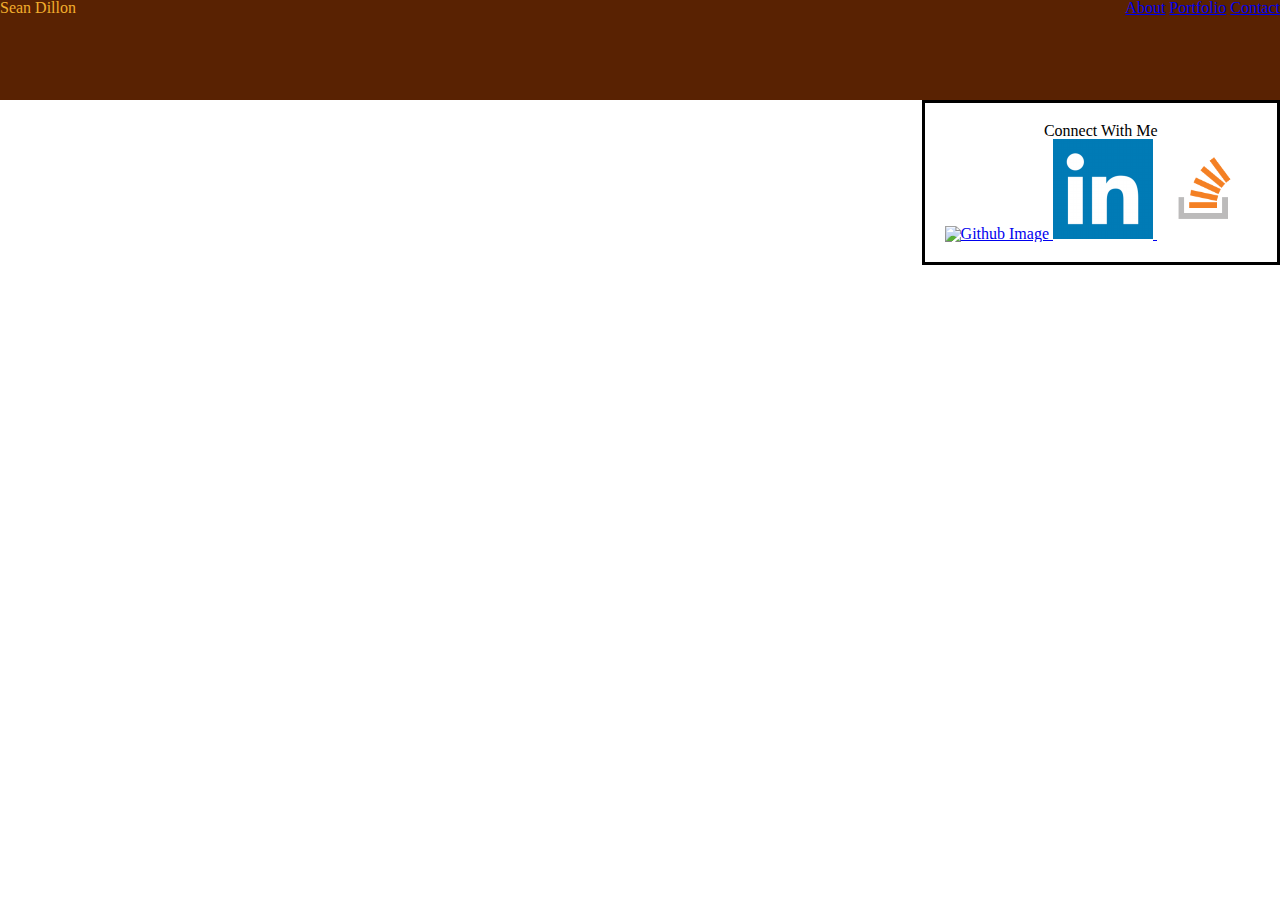
==== index.html @ 2a978545 "basic port" ====
<!DOCTYPE html>
<html>
<head>
<link rel="stylesheet" type="text/css" href="./assets/css/reset.css">
<link rel="stylesheet" type="text/css" href="./assets/css/style.css">

<title> <b> Basic Portfolio </b> </title>
</head>

<body>

<div class="header">
<h1> Sean Dillon 

<div class="links">
<a href= "index.html">About</a>

<a href= "portfolio.html">Portfolio</a>

<a href= "contact.html">Contact</a> </h1>

</div>
</div>

<div class="icons">
	<p> Connect With Me </p>
	<a href= https://github.com/seandillon1224> <img src= "./assets/images/GitHub-mark.png" alt= "Github Image" height = 100px width = 100px> </a>
	<a href= www.linkedin.com/in/sean-dillon-958066114> <img src= "./assets/images/linkedin.png" alt= "Linkedin Image" height = 100px width = 100px> </a>
	<a href= https://stackoverflow.com/users/8768122/sean-dillon?tab=profile> <img src= "./assets/images/so-icon.png" height = 100px width = 100px> </a>
</div>



</body>
---- assets/css/style.css ----
.header {
	background-color: #592202;
	width: 100%;
	height: 100px;
	float: left;
	margin: auto;
	color: #F2AE2D;
	vertical-align: center;
}

.links{
	float: right;
}

.icons {
	float: right;
	border: solid;
	border-color: black;
	background-color: white;
	padding: 20px;
}
p {
	text-align: center;
}
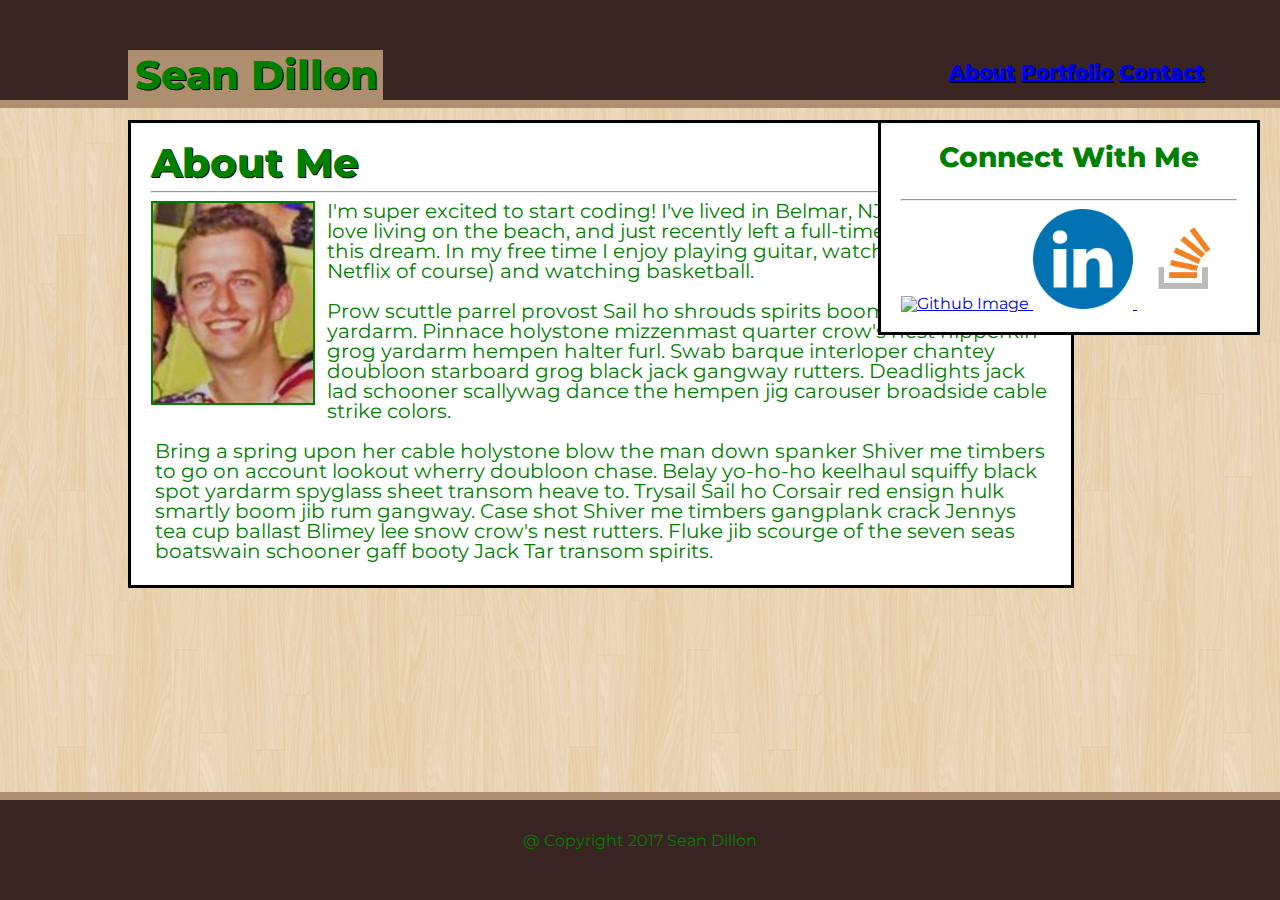
==== commit ae2261fe: "sample site" ====
--- a/index.html
+++ b/index.html
@@ -1,34 +1,50 @@
 <!DOCTYPE html>
 <html>
+<body background="./assets/images/retina_wood.png">
 <head>
 <link rel="stylesheet" type="text/css" href="./assets/css/reset.css">
+<link href="https://fonts.googleapis.com/css?family=Montserrat:400,800" rel="stylesheet">
 <link rel="stylesheet" type="text/css" href="./assets/css/style.css">
 
-<title> <b> Basic Portfolio </b> </title>
+<title> Basic Portfolio </title>
 </head>
 
 <body>
 
-<div class="header">
-<h1> Sean Dillon 
+<div class="headerbox"> </div>
+<div class="header"><h1> Sean Dillon </h1>
+</div>
 
 <div class="links">
 <a href= "index.html">About</a>
 
 <a href= "portfolio.html">Portfolio</a>
 
-<a href= "contact.html">Contact</a> </h1>
+<a href= "contact.html">Contact</a>
 
+</div>
+
+<div class="info">
+	<h2> About Me </h2>
+	<hr>
+	<img class="picture" src= "./assets/images/slack.jpg" alt= "Sean Dillon" height = 200px width = 160px>
+	<div class="biography"><p> I'm super excited to start coding!  I've lived in Belmar, NJ my whole life, love living on the beach, and just recently left a full-time job to pursue this dream.  In my free time I enjoy playing guitar, watching movies (and Netflix of course) and watching basketball. </p><br>
+	<p> Prow scuttle parrel provost Sail ho shrouds spirits boom mizzenmast yardarm. Pinnace holystone mizzenmast quarter crow's nest nipperkin grog yardarm hempen halter furl. Swab barque interloper chantey doubloon starboard grog black jack gangway rutters.  Deadlights jack lad schooner scallywag dance the hempen jig carouser broadside cable strike colors. </p> <br>
+	<p>Bring a spring upon her cable holystone blow the man down spanker Shiver me timbers to go on account lookout wherry doubloon chase. Belay yo-ho-ho keelhaul squiffy black spot yardarm spyglass sheet transom heave to. Trysail Sail ho Corsair red ensign hulk smartly boom jib rum gangway. Case shot Shiver me timbers gangplank crack Jennys tea cup ballast Blimey lee snow crow's nest rutters. Fluke jib scourge of the seven seas boatswain schooner gaff booty Jack Tar transom spirits.</p>
 </div>
 </div>
 
 <div class="icons">
-	<p> Connect With Me </p>
-	<a href= https://github.com/seandillon1224> <img src= "./assets/images/GitHub-mark.png" alt= "Github Image" height = 100px width = 100px> </a>
-	<a href= www.linkedin.com/in/sean-dillon-958066114> <img src= "./assets/images/linkedin.png" alt= "Linkedin Image" height = 100px width = 100px> </a>
-	<a href= https://stackoverflow.com/users/8768122/sean-dillon?tab=profile> <img src= "./assets/images/so-icon.png" height = 100px width = 100px> </a>
+	<p class="connect"> Connect With Me </p>
+	<hr>
+	<a class="github" href= https://github.com/seandillon1224> <img src= "./assets/images/GitHub-mark.png" alt= "Github Image" height = 100px width = 100px> </a>
+	<a class="linkedin" href= https://www.linkedin.com/in/sean-dillon-958066114> <img src= "./assets/images/link.png" alt= "Linkedin Image" height = 100px width = 100px> </a>
+	<a class="stack" href= https://stackoverflow.com/users/8768122/sean-dillon?tab=profile> <img src= "./assets/images/so-icon.png" height = 100px width = 100px> </a>
 </div>
 
+<footer> 
+	<p class="copyright"> @ Copyright 2017 Sean Dillon </p> 
+</footer>
 
 
 </body> 
--- a/assets/css/style.css
+++ b/assets/css/style.css
@@ -1,24 +1,324 @@
-.header {
-	background-color: #592202;
+body {
+	font-family: 'Montserrat', sans-serif;
+
+}
+.headerbox {
+	background-color:  #382522;
 	width: 100%;
 	height: 100px;
 	float: left;
 	margin: auto;
-	color: #F2AE2D;
+	color: #FCE8CC;	
+	vertical-align: center;	
+	border-bottom-color: #AF8E6F;
+	border-bottom-style: solid;
+	border-bottom-width: 8px;
+}
+h1 {
+	font-family: 'Montserrat', sans-serif;
+	color: green;
+	font-size: 40px;
+	font-weight: 800;
+	text-shadow: 1px 1px black;
+	position: absolute;
+	left: 10%;
+	top: 50px;
+	padding: 5px;
+	padding-left: 7px;
+	background-color:  #AF8E6f;
+
+}
+
+.links{
+	position: absolute;
+	font-size: 20px;
+	font-weight: 800;
+	text-shadow: 1px 1px black;
+	color: green;
+	right: 76px;
+	top: 62px;
+	height: 50px;
+}
+
+.icons {
+		position: absolute;
+		right: 20px;
+		top: 120px;
+		border: solid;
+		border-color: black;
+		background-color: white;
+		padding: 20px;
+	}
+.icons:hover{
+	text-shadow: 2px 2px black;
+}
+.info {
+	position: absolute;
+	left: 10%;
+	top: 120px;
+	height: 422px;
+	width: 900px;
+	background-color: white;
+	border-color: white;
+	padding: 20px;
+	border: solid;
+}
+
+h2 {
+	font-family: 'Montserrat', sans-serif;
+	color: green;
+	font-size: 40px;
+	font-weight: 800;
+	text-shadow: 1px 1px black;
+}
+p.connect {
+	font-family: 'Montserrat', sans-serif;
+	text-align: center;
+	padding-bottom: 20px;
+	color: green;
+	font-size: 28px;
+	font-weight: 800;
+}
+.biography{
+	font-family: 'Montserrat', sans-serif;
+	color: green;
+	font-size: 20px;
+	margin-left: 4px;
+
+}
+img.picture {
+	float: left;
+	margin-right: 12px;
+	border-style: solid;
+	border-color: green;
+	border-width: 2px;
+}
+/* untouched link*/
+a:default {
+    color: green;
+}
+
+/* visited link */
+a:visited {
+    color: green;
+}
+
+a:focus {
+	color: yellow;
+}
+
+/* mouse over link */
+a:hover {
+    color: #1A7DD7;
+}
+
+/* selected link */
+a:active {
+    color: blue;
+}	
+footer {
+	position: fixed;
+	bottom: 0;
+	background-color: #382522;
+	width: 100%;
+	height: 100px;
 	vertical-align: center;
-}
-
-.links{
-	float: right;
-}
-
-.icons {
-	float: right;
-	border: solid;
-	border-color: black;
-	background-color: white;
+	border-top-color: #AF8E6F;
+	border-top-style: solid;
+	border-top-width: 8px;
+	z-index: 5;
+}
+p.copyright {
+	text-align: center;
+	color: green;
+	padding-top: 33px;
+	font-style: bold;
+}
+p.copyright:hover{
+	color: #1A7DD7;
+}
+.form {
+	position: absolute;
+	left: 10%;
+	top: 120px;
+	height: 422px;
+	width: 600px;
+	background-color: white;
+	border-color: white;
 	padding: 20px;
-}
-p {
-	text-align: center;
-}+	border: solid;
+}
+h3 {
+	font-family: 'Montserrat', sans-serif;
+	color: green;
+	font-size: 40px;
+	font-weight: 800;
+	text-shadow: 1px 1px black;
+}
+form{
+	margin-right: 12px;
+	border-style: solid;
+	border-color: green;
+	border-width: 2px
+	height: 422px;
+	width: 900px;
+}
+input{
+	width: 500px;
+}
+input.tallinput{
+	height: 200px;
+}
+input.submit {
+	width: 100px;
+}
+.portfoliobox {
+	position: absolute;
+	left: 10%;
+	top: 120px;
+	height: 800px;
+	width: 600px;
+	background-color: white;
+	border-color: white;
+	padding: 20px;
+	border: solid;
+	z-index: 1;
+}
+h4{
+	font-family: 'Montserrat', sans-serif;
+	color: green;
+	font-size: 40px;
+	font-weight: 800;
+	text-shadow: 1px 1px black;
+}
+.portfolio1{
+	position: absolute;
+	top: 80px;
+	left: 20px;
+	z-index: 1;
+}
+.portfolio2{
+	position: absolute;
+	top: 80px;
+	left: 235px;
+	z-index: 1;
+}
+.portfolio3{
+	position: absolute;
+	top: 300px;
+	left: 20px;
+	z-index: 1;
+}
+.portfolio4{
+	position: absolute;
+	top: 300px;
+	left: 235px;
+	z-index: 1;
+}
+.portfolio5{
+	position: absolute;
+	top: 520px;
+	left: 20px;
+	z-index: 1;
+}
+.portfolio1tag{
+	position: absolute;
+	left: 21px;
+	top: 154px;
+	height: 30px;
+	width: 194px;
+	padding: 0px;
+	background-color: white;
+	border-color: white;
+	border: solid;
+	z-index: 2;
+	font-family: 'Montserrat', sans-serif;
+	color: green;
+	font-size: 18px;
+	font-weight: 800;
+	text-shadow: 1px 1px black;
+	text-align: center;
+	padding-top: 12px;
+}
+.portfolio2tag{
+	position: absolute;
+	left: 236px;
+	top: 154px;
+	height: 30px;
+	width: 194px;
+	padding: 0px;
+	background-color: white;
+	border-color: white;
+	border: solid;
+	z-index: 2;
+	font-family: 'Montserrat', sans-serif;
+	color: green;
+	font-size: 18px;
+	font-weight: 800;
+	text-shadow: 1px 1px black;
+	text-align: center;
+	padding-top: 12px;
+}
+.portfolio3tag{
+	position: absolute;
+	left: 21px;
+	top: 375px;
+	height: 30px;
+	width: 194px;
+	padding: 0px;
+	background-color: white;
+	border-color: white;
+	border: solid;
+	z-index: 2;
+	font-family: 'Montserrat', sans-serif;
+	color: green;
+	font-size: 18px;
+	font-weight: 800;
+	text-shadow: 1px 1px black;
+	text-align: center;
+	padding-top: 12px;
+}
+.portfolio4tag{
+	position: absolute;
+	left: 236px;
+	top: 375px;
+	height: 30px;
+	width: 194px;
+	padding: 0px;
+	background-color: white;
+	border-color: white;
+	border: solid;
+	z-index: 2;
+	font-family: 'Montserrat', sans-serif;
+	color: green;
+	font-size: 18px;
+	font-weight: 800;
+	text-shadow: 1px 1px black;
+	text-align: center;
+	padding-top: 12px;
+	padding-bottom: 12px;
+}
+.portfolio5tag{
+	position: absolute;
+	left: 21px;
+	top: 596px;
+	height: 30px;
+	width: 194px;
+	padding: 0px;
+	background-color: white;
+	border-color: white;
+	border: solid;
+	z-index: 2;
+	font-family: 'Montserrat', sans-serif;
+	color: green;
+	font-size: 18px;
+	font-weight: 800;
+	text-shadow: 1px 1px black;
+	text-align: center;
+	padding-top: 12px;
+	padding-bottom: 12px;
+}
+
+
+
+
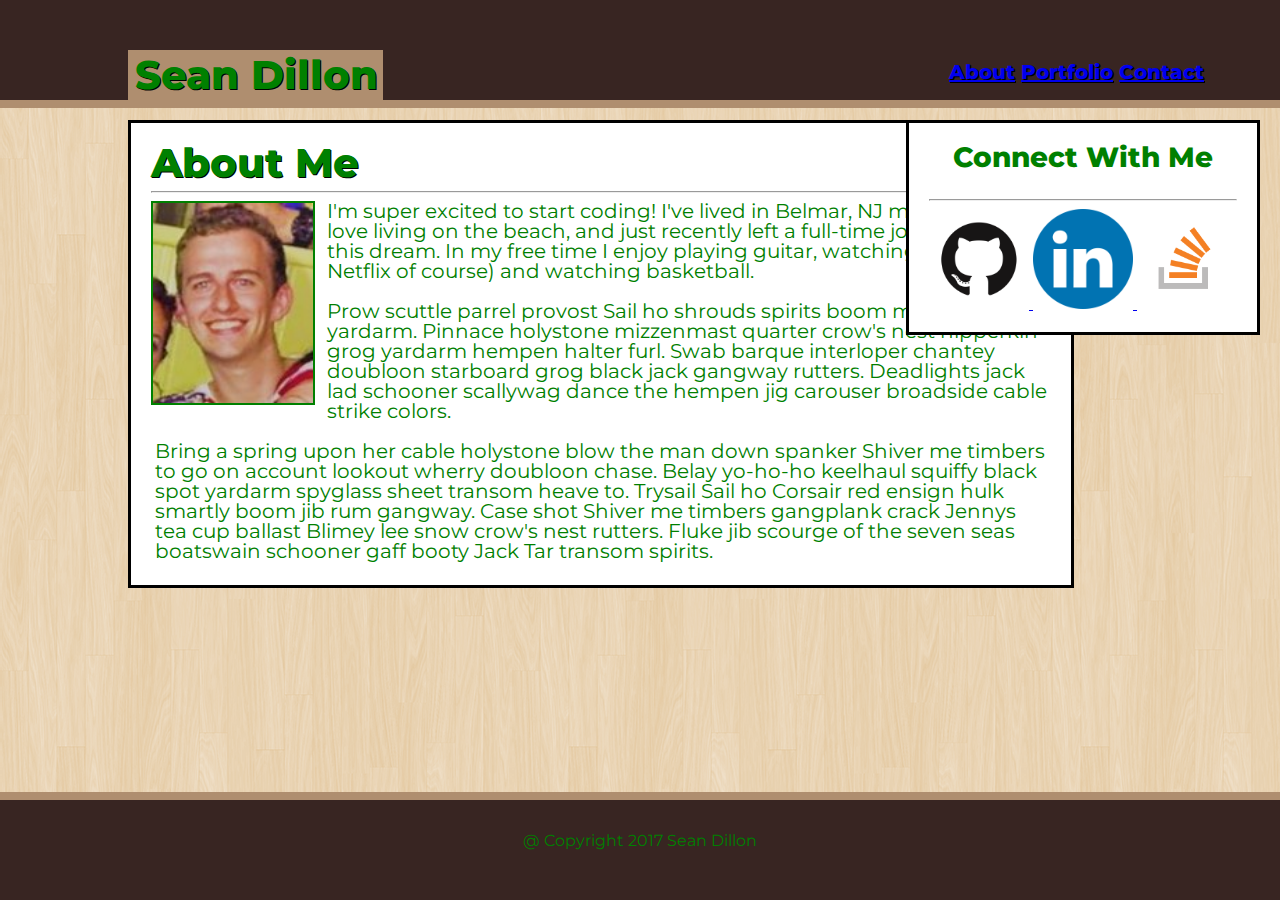
==== commit 51034d2a: "update github path-link" ====
--- a/index.html
+++ b/index.html
@@ -37,7 +37,7 @@
 <div class="icons">
 	<p class="connect"> Connect With Me </p>
 	<hr>
-	<a class="github" href= https://github.com/seandillon1224> <img src= "./assets/images/GitHub-mark.png" alt= "Github Image" height = 100px width = 100px> </a>
+	<a class="github" href= https://github.com/seandillon1224> <img src= "./assets/images/GitHub-Mark.png" alt= "Github Image" height = 100px width = 100px> </a>
 	<a class="linkedin" href= https://www.linkedin.com/in/sean-dillon-958066114> <img src= "./assets/images/link.png" alt= "Linkedin Image" height = 100px width = 100px> </a>
 	<a class="stack" href= https://stackoverflow.com/users/8768122/sean-dillon?tab=profile> <img src= "./assets/images/so-icon.png" height = 100px width = 100px> </a>
 </div>
